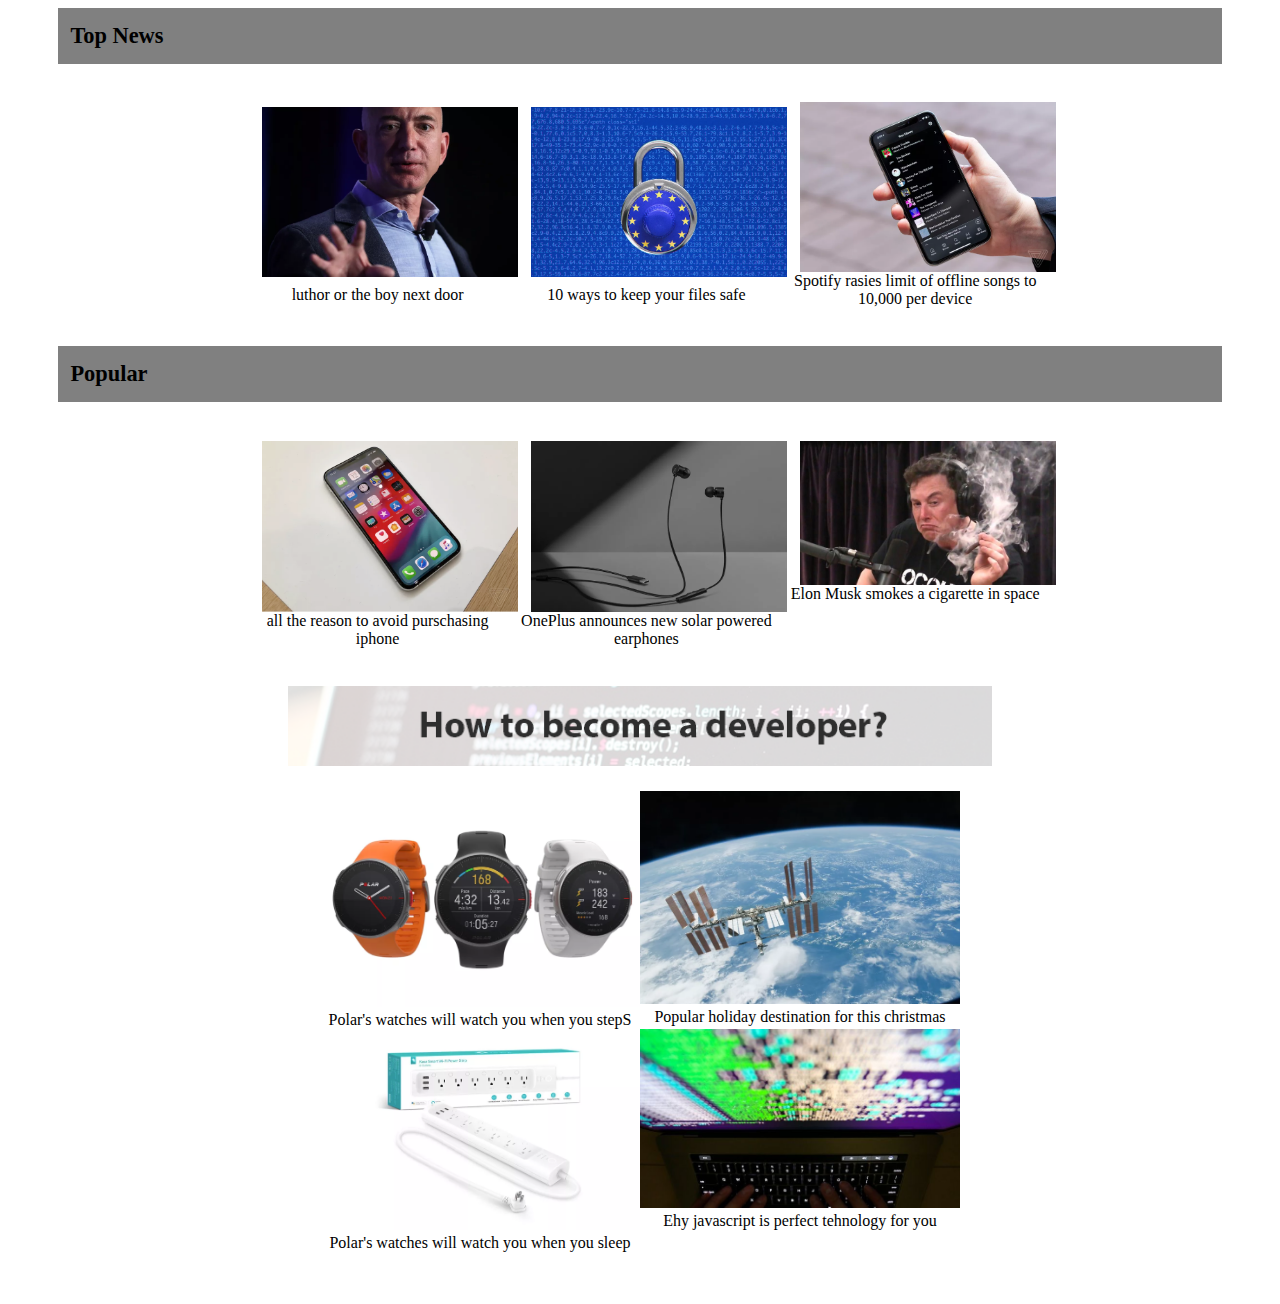
==== html/article.html @ 486aa6c8 "missing Media Queries, SCSS , bg color l37/40" ====
<!DOCTYPE html>
<html lang="en">
<head>
    <meta charset="UTF-8">
    <meta http-equiv="X-UA-Compatible" content="IE=edge">
    <meta name="viewport" content="width=device-width, initial-scale=1.0">
    <link rel="stylesheet" href="/css/styles.css">
    <title>Document</title>
</head>
<body>
    <center> 
    <div class="header">
        <h1>Top News</h1>
    </div>
    <div class="box">
        <div class="first-img"><img  class="pht"src="/images/jeff.png" alt="">luthor or the boy next door</div>

        <div class="first-img"><img class="pht" src="/images/eu.png" alt="">10 ways to keep your files safe</div>
        <div class="first-img"><img  class="pht"src="/images/phone.png" alt="">Spotify rasies limit of offline songs to 10,000
            per device</div>



    </div>
    <div class="popular">
        <h1>Popular</h1>
    </div>
    <div class="box">
        <div class="second-img"><img class="pht" src="/images/iphone.png" alt="">all the reason to avoid purschasing iphone
        </div>

        <div class="second-img"><img class="pht" src="/images/one.png" alt="">OnePlus announces new solar powered earphones
        </div>
        <div class="second-img muskimg"><img class="pht"src="/images/musk.jpg" alt="">Elon Musk smokes a cigarette in space</div>



    </div>
    
    <div class="bann">
        <img id="banner-3" src="/images/banner-3.png" alt="">
    </div>


    <div class="bottom-images">
        <div class="item-1"> <img class="b-images" src="/images/polar.png" alt="">
            Polar's watches will watch you when you stepS
        </div>

        <div class="item-2"><img class="b-images" src="/images/nasa.png" alt="">
            Popular holiday destination for this christmas </div>
        <div class="item-3"><img class="b-images" src="/images/smart.png" alt="">
            Polar's watches will watch you when you sleep
        </div>
        <div class="item-4"> <img class="b-images" src="/images/snowden.jpg" alt="">
            Ehy javascript is perfect tehnology for you
        </div>
    </div>

    <div>
        <img src="" alt=""><img src="" alt="">
    </div>
    <div>
</center>
</body>
</html>
---- css/styles.css ----
.container{
    padding: 1vw;
    display: flex;
    justify-content: space-around;
    background: #5b191a;
   
    
}

#news-logo{
    width: 15em;
    height: 5em;
    margin-top: 1vw;

}

#news-logo-2 {
    width: 50rem;
    margin-left: 20vw;
}

.navbar{
    width: 100%;
    height: 3vw;
    background-color: black;
    color: white;
    display: flex;
    justify-content: flex-start;
    align-items: center;
    
}

ul{
    list-style-type: none;
    display: flex;
    font-size: 1.5rem;
    
}
li{
    padding-right: 1vw;

}

a{
    text-decoration: none;
    color: white;
}
  
  
   a:visited {
    color: rgb(226, 135, 135);
    transition: 1ms;
  }
  
  
  a:hover {
    color: red;
  
  }
  
  a:active {
    color: rgb(255, 115, 0);
  }
  

  a:hover {
    color:white;
    font-size: 150%;
  
  }


#time{
    display: flex;
    justify-content: end;
    font-size: smaller;
    padding-right: 0.5rem;
}

.header{
    background-color: gray;
    width: 90vw;
    display: flex;
    font-size: 0.7rem;
    padding-left: 1vw;
    
}
 .box {
     display: flex;
     flex-direction: row;
     width: 20vw;
     height: auto;
     justify-content: center;
     margin-bottom: 3vw;
     margin-top: 3vw;
     font-size: 1.2;
}

.first-img{
    width: 20vw;
     display: flex;
   flex-direction: column;
   justify-content: space-around ;
    color: black;
    margin-left: 1vw;
    
   
 
}

img{
   padding-bottom: 0px;
   
}
.pht{
    width: 20vw;
    margin-left: 1vw;
}

.popular {
    background-color: gray;
    width: 90vw;
    display: flex;
    font-size: 0.7rem;
    padding-left: 1vw;
}

#time{
    margin-bottom: 2vw;
    font-size: medium;
    
}




.second-img{
    width: 20vw;
     display: flex;
   flex-direction: column;
    color: black;
    margin-left: 1vw;
}

    .bann{
        display: flex;
        justify-content: center;
        width: 90vw;
    }
    #banner-3 {
        height: auto;
        width:55vw;
        object-fit:cover


    }

    .bottom-images {
        display: grid;
        grid-template-columns: 1fr 1fr ;
        margin-top: 2vw;
        justify-content: center;
        margin-bottom: 2vw;
        width: 30vw;
        
        
    }

    .b-images{
        width: 25vw;
    }

    .nav-footer{
        display: flex;
        justify-content: space-around;
        color: white;
        background-color: black;
    }
    
    .copyright {
        background-color: black;
        margin: 0px;
        color: white;
        display: flex;
        justify-content: center;
        
    }
    
    #nav-list{
        padding-top: 5vw;
        font-size: 1.2rem;
    }
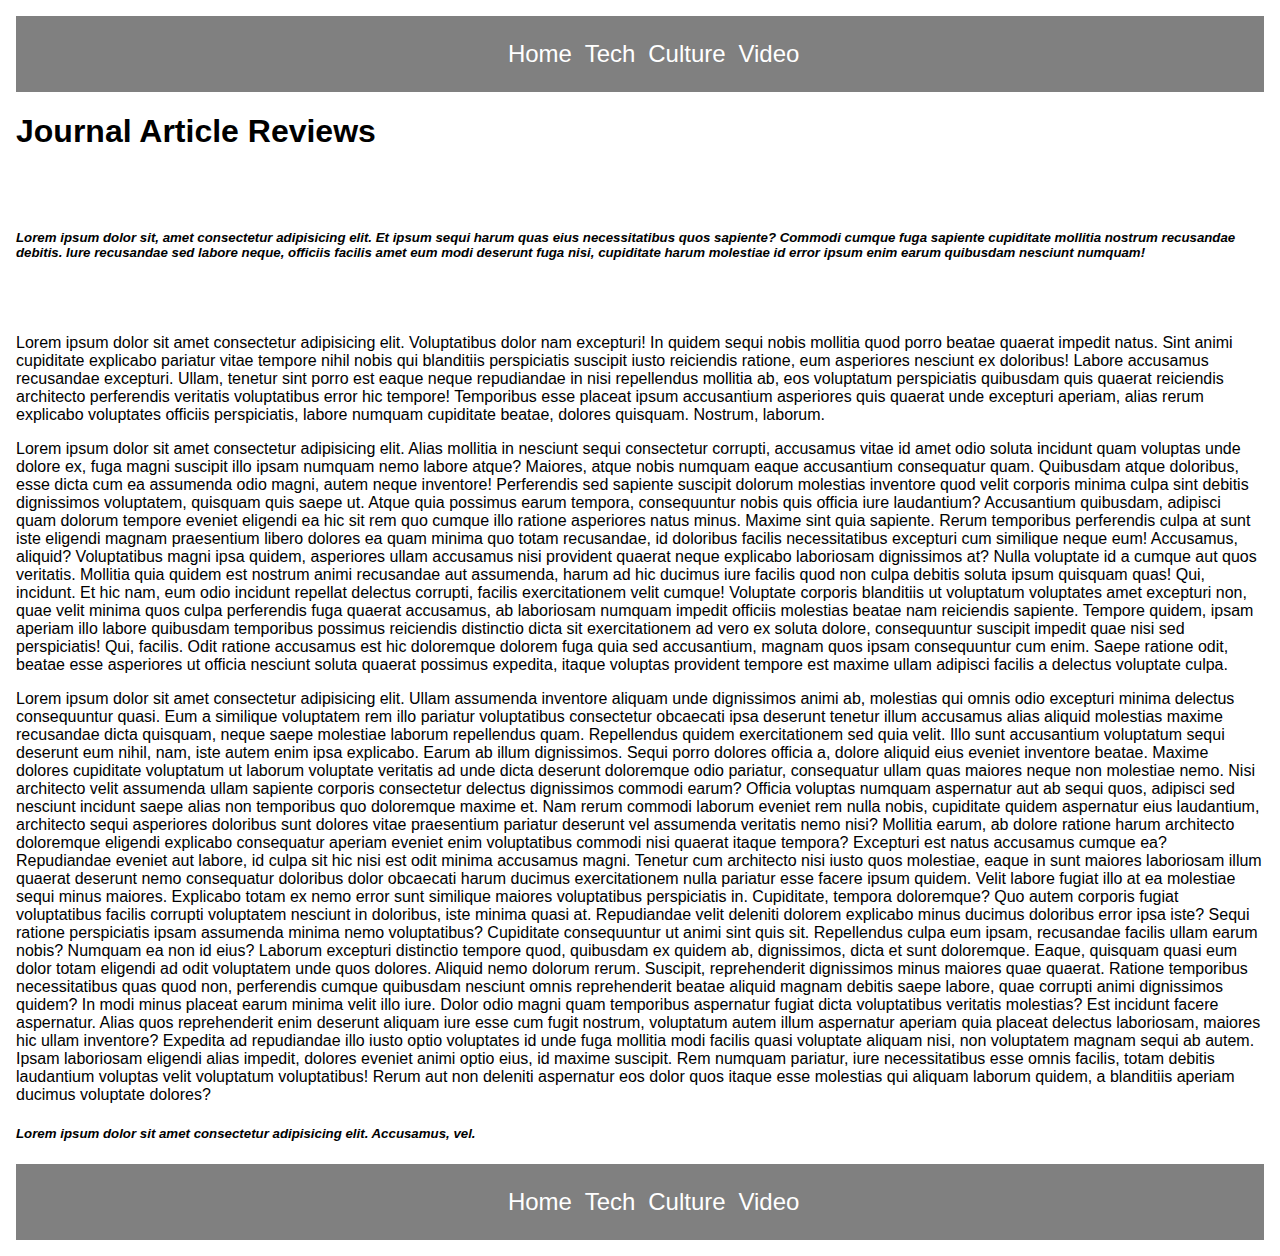
==== commit f2575207: "added extra content for points" ====
--- a/html/article.html
+++ b/html/article.html
@@ -1,66 +1,99 @@
 <!DOCTYPE html>
 <html lang="en">
+
 <head>
-    <meta charset="UTF-8">
-    <meta http-equiv="X-UA-Compatible" content="IE=edge">
-    <meta name="viewport" content="width=device-width, initial-scale=1.0">
-    <link rel="stylesheet" href="/css/styles.css">
+    <meta charset="UTF-8" />
+    <meta http-equiv="X-UA-Compatible" content="IE=edge" />
+    <meta name="viewport" content="width=device-width, initial-scale=1.0" />
+    <link rel="stylesheet" href="../css/article.css" />
+    <link rel="stylesheet" href="../html/index.html" />
     <title>Document</title>
 </head>
+
 <body>
-    <center> 
-    <div class="header">
-        <h1>Top News</h1>
+    <div class="navbar">
+        <ul>
+            <li><a href="../html/index.html">Home</a></li>
+            <li>
+                <a href="../html/index.html#tech">Tech</a>
+            </li>
+            <li><a href="../html/index.html#culture">Culture</a></li>
+            <li><a href="../html/index.html#video"> Video</a></li>
+        </ul>
     </div>
-    <div class="box">
-        <div class="first-img"><img  class="pht"src="/images/jeff.png" alt="">luthor or the boy next door</div>
-
-        <div class="first-img"><img class="pht" src="/images/eu.png" alt="">10 ways to keep your files safe</div>
-        <div class="first-img"><img  class="pht"src="/images/phone.png" alt="">Spotify rasies limit of offline songs to 10,000
-            per device</div>
-
-
-
-    </div>
-    <div class="popular">
-        <h1>Popular</h1>
-    </div>
-    <div class="box">
-        <div class="second-img"><img class="pht" src="/images/iphone.png" alt="">all the reason to avoid purschasing iphone
-        </div>
-
-        <div class="second-img"><img class="pht" src="/images/one.png" alt="">OnePlus announces new solar powered earphones
-        </div>
-        <div class="second-img muskimg"><img class="pht"src="/images/musk.jpg" alt="">Elon Musk smokes a cigarette in space</div>
-
-
-
-    </div>
-    
-    <div class="bann">
-        <img id="banner-3" src="/images/banner-3.png" alt="">
-    </div>
-
-
-    <div class="bottom-images">
-        <div class="item-1"> <img class="b-images" src="/images/polar.png" alt="">
-            Polar's watches will watch you when you stepS
-        </div>
-
-        <div class="item-2"><img class="b-images" src="/images/nasa.png" alt="">
-            Popular holiday destination for this christmas </div>
-        <div class="item-3"><img class="b-images" src="/images/smart.png" alt="">
-            Polar's watches will watch you when you sleep
-        </div>
-        <div class="item-4"> <img class="b-images" src="/images/snowden.jpg" alt="">
-            Ehy javascript is perfect tehnology for you
-        </div>
-    </div>
-
-    <div>
-        <img src="" alt=""><img src="" alt="">
-    </div>
-    <div>
-</center>
-</body>
+    <h1>Journal Article Reviews</h1>
+    <section>
+        <br />
+        <br />
+        <h5>
+            <i>
+          Lorem ipsum dolor sit, amet consectetur adipisicing elit. Et ipsum
+          sequi harum quas eius necessitatibus quos sapiente? Commodi cumque
+          fuga sapiente cupiditate mollitia nostrum recusandae debitis. Iure
+          recusandae sed labore neque, officiis facilis amet eum modi deserunt
+          fuga nisi, cupiditate harum molestiae id error ipsum enim earum
+          quibusdam nesciunt numquam!
+        </i>
+        </h5>
+        <br />
+        <br />
+        <p>
+            Lorem ipsum dolor sit amet consectetur adipisicing elit. Voluptatibus dolor nam excepturi! In quidem sequi nobis mollitia quod porro beatae quaerat impedit natus. Sint animi cupiditate explicabo pariatur vitae tempore nihil nobis qui blanditiis perspiciatis
+            suscipit iusto reiciendis ratione, eum asperiores nesciunt ex doloribus! Labore accusamus recusandae excepturi. Ullam, tenetur sint porro est eaque neque repudiandae in nisi repellendus mollitia ab, eos voluptatum perspiciatis quibusdam quis
+            quaerat reiciendis architecto perferendis veritatis voluptatibus error hic tempore! Temporibus esse placeat ipsum accusantium asperiores quis quaerat unde excepturi aperiam, alias rerum explicabo voluptates officiis perspiciatis, labore numquam
+            cupiditate beatae, dolores quisquam. Nostrum, laborum.
+        </p>
+    </section>
+    <section>
+        <p>
+            Lorem ipsum dolor sit amet consectetur adipisicing elit. Alias mollitia in nesciunt sequi consectetur corrupti, accusamus vitae id amet odio soluta incidunt quam voluptas unde dolore ex, fuga magni suscipit illo ipsam numquam nemo labore atque? Maiores,
+            atque nobis numquam eaque accusantium consequatur quam. Quibusdam atque doloribus, esse dicta cum ea assumenda odio magni, autem neque inventore! Perferendis sed sapiente suscipit dolorum molestias inventore quod velit corporis minima culpa
+            sint debitis dignissimos voluptatem, quisquam quis saepe ut. Atque quia possimus earum tempora, consequuntur nobis quis officia iure laudantium? Accusantium quibusdam, adipisci quam dolorum tempore eveniet eligendi ea hic sit rem quo cumque
+            illo ratione asperiores natus minus. Maxime sint quia sapiente. Rerum temporibus perferendis culpa at sunt iste eligendi magnam praesentium libero dolores ea quam minima quo totam recusandae, id doloribus facilis necessitatibus excepturi cum
+            similique neque eum! Accusamus, aliquid? Voluptatibus magni ipsa quidem, asperiores ullam accusamus nisi provident quaerat neque explicabo laboriosam dignissimos at? Nulla voluptate id a cumque aut quos veritatis. Mollitia quia quidem est
+            nostrum animi recusandae aut assumenda, harum ad hic ducimus iure facilis quod non culpa debitis soluta ipsum quisquam quas! Qui, incidunt. Et hic nam, eum odio incidunt repellat delectus corrupti, facilis exercitationem velit cumque! Voluptate
+            corporis blanditiis ut voluptatum voluptates amet excepturi non, quae velit minima quos culpa perferendis fuga quaerat accusamus, ab laboriosam numquam impedit officiis molestias beatae nam reiciendis sapiente. Tempore quidem, ipsam aperiam
+            illo labore quibusdam temporibus possimus reiciendis distinctio dicta sit exercitationem ad vero ex soluta dolore, consequuntur suscipit impedit quae nisi sed perspiciatis! Qui, facilis. Odit ratione accusamus est hic doloremque dolorem fuga
+            quia sed accusantium, magnam quos ipsam consequuntur cum enim. Saepe ratione odit, beatae esse asperiores ut officia nesciunt soluta quaerat possimus expedita, itaque voluptas provident tempore est maxime ullam adipisci facilis a delectus
+            voluptate culpa.
+        </p>
+    </section>
+    <section>
+        <p>
+            Lorem ipsum dolor sit amet consectetur adipisicing elit. Ullam assumenda inventore aliquam unde dignissimos animi ab, molestias qui omnis odio excepturi minima delectus consequuntur quasi. Eum a similique voluptatem rem illo pariatur voluptatibus consectetur
+            obcaecati ipsa deserunt tenetur illum accusamus alias aliquid molestias maxime recusandae dicta quisquam, neque saepe molestiae laborum repellendus quam. Repellendus quidem exercitationem sed quia velit. Illo sunt accusantium voluptatum sequi
+            deserunt eum nihil, nam, iste autem enim ipsa explicabo. Earum ab illum dignissimos. Sequi porro dolores officia a, dolore aliquid eius eveniet inventore beatae. Maxime dolores cupiditate voluptatum ut laborum voluptate veritatis ad unde dicta
+            deserunt doloremque odio pariatur, consequatur ullam quas maiores neque non molestiae nemo. Nisi architecto velit assumenda ullam sapiente corporis consectetur delectus dignissimos commodi earum? Officia voluptas numquam aspernatur aut ab
+            sequi quos, adipisci sed nesciunt incidunt saepe alias non temporibus quo doloremque maxime et. Nam rerum commodi laborum eveniet rem nulla nobis, cupiditate quidem aspernatur eius laudantium, architecto sequi asperiores doloribus sunt dolores
+            vitae praesentium pariatur deserunt vel assumenda veritatis nemo nisi? Mollitia earum, ab dolore ratione harum architecto doloremque eligendi explicabo consequatur aperiam eveniet enim voluptatibus commodi nisi quaerat itaque tempora? Excepturi
+            est natus accusamus cumque ea? Repudiandae eveniet aut labore, id culpa sit hic nisi est odit minima accusamus magni. Tenetur cum architecto nisi iusto quos molestiae, eaque in sunt maiores laboriosam illum quaerat deserunt nemo consequatur
+            doloribus dolor obcaecati harum ducimus exercitationem nulla pariatur esse facere ipsum quidem. Velit labore fugiat illo at ea molestiae sequi minus maiores. Explicabo totam ex nemo error sunt similique maiores voluptatibus perspiciatis in.
+            Cupiditate, tempora doloremque? Quo autem corporis fugiat voluptatibus facilis corrupti voluptatem nesciunt in doloribus, iste minima quasi at. Repudiandae velit deleniti dolorem explicabo minus ducimus doloribus error ipsa iste? Sequi ratione
+            perspiciatis ipsam assumenda minima nemo voluptatibus? Cupiditate consequuntur ut animi sint quis sit. Repellendus culpa eum ipsam, recusandae facilis ullam earum nobis? Numquam ea non id eius? Laborum excepturi distinctio tempore quod, quibusdam
+            ex quidem ab, dignissimos, dicta et sunt doloremque. Eaque, quisquam quasi eum dolor totam eligendi ad odit voluptatem unde quos dolores. Aliquid nemo dolorum rerum. Suscipit, reprehenderit dignissimos minus maiores quae quaerat. Ratione temporibus
+            necessitatibus quas quod non, perferendis cumque quibusdam nesciunt omnis reprehenderit beatae aliquid magnam debitis saepe labore, quae corrupti animi dignissimos quidem? In modi minus placeat earum minima velit illo iure. Dolor odio magni
+            quam temporibus aspernatur fugiat dicta voluptatibus veritatis molestias? Est incidunt facere aspernatur. Alias quos reprehenderit enim deserunt aliquam iure esse cum fugit nostrum, voluptatum autem illum aspernatur aperiam quia placeat delectus
+            laboriosam, maiores hic ullam inventore? Expedita ad repudiandae illo iusto optio voluptates id unde fuga mollitia modi facilis quasi voluptate aliquam nisi, non voluptatem magnam sequi ab autem. Ipsam laboriosam eligendi alias impedit, dolores
+            eveniet animi optio eius, id maxime suscipit. Rem numquam pariatur, iure necessitatibus esse omnis facilis, totam debitis laudantium voluptas velit voluptatum voluptatibus! Rerum aut non deleniti aspernatur eos dolor quos itaque esse molestias
+            qui aliquam laborum quidem, a blanditiis aperiam ducimus voluptate dolores?
+        </p>
+    </section>
+    <section>
+        <h5>
+            <i>Lorem ipsum dolor sit amet consectetur adipisicing elit. Accusamus,
+          vel.</i
+        >
+      </h5>
+    </section>
+    <footer>
+      <div class="navbar">
+        <ul>
+          <li><a href="../html/index.html">Home</a></li>
+          <li><a href="../html/tech.html">Tech</a></li>
+          <li><a href="../html/culture.html">Culture</a></li>
+          <li><a href="../css/video.html"> Video</a></li>
+        </ul>
+      </div>
+    </footer>
+  </body>
 </html>--- a/css/article.css
+++ b/css/article.css
@@ -0,0 +1,46 @@
+body {
+    font-family: 'Franklin Gothic Medium', 'Arial Narrow', Arial, sans-serif;
+    padding: 0em;
+    margin: 1em;
+}
+
+.navbar {
+    display: flex;
+    justify-content: center;
+    align-items: center;
+    background-color: gray;
+    color: black;
+}
+
+ul {
+    list-style-type: none;
+    display: flex;
+    font-size: 1.5rem;
+}
+
+li {
+    padding-right: 1vw;
+}
+
+a {
+    text-decoration: none;
+    color: white;
+}
+
+a:visited {
+    color: rgb(226, 135, 135);
+    transition: 1ms;
+}
+
+a:hover {
+    color: red;
+}
+
+a:active {
+    color: rgb(255, 115, 0);
+}
+
+a:hover {
+    color: white;
+    font-size: 150%;
+}